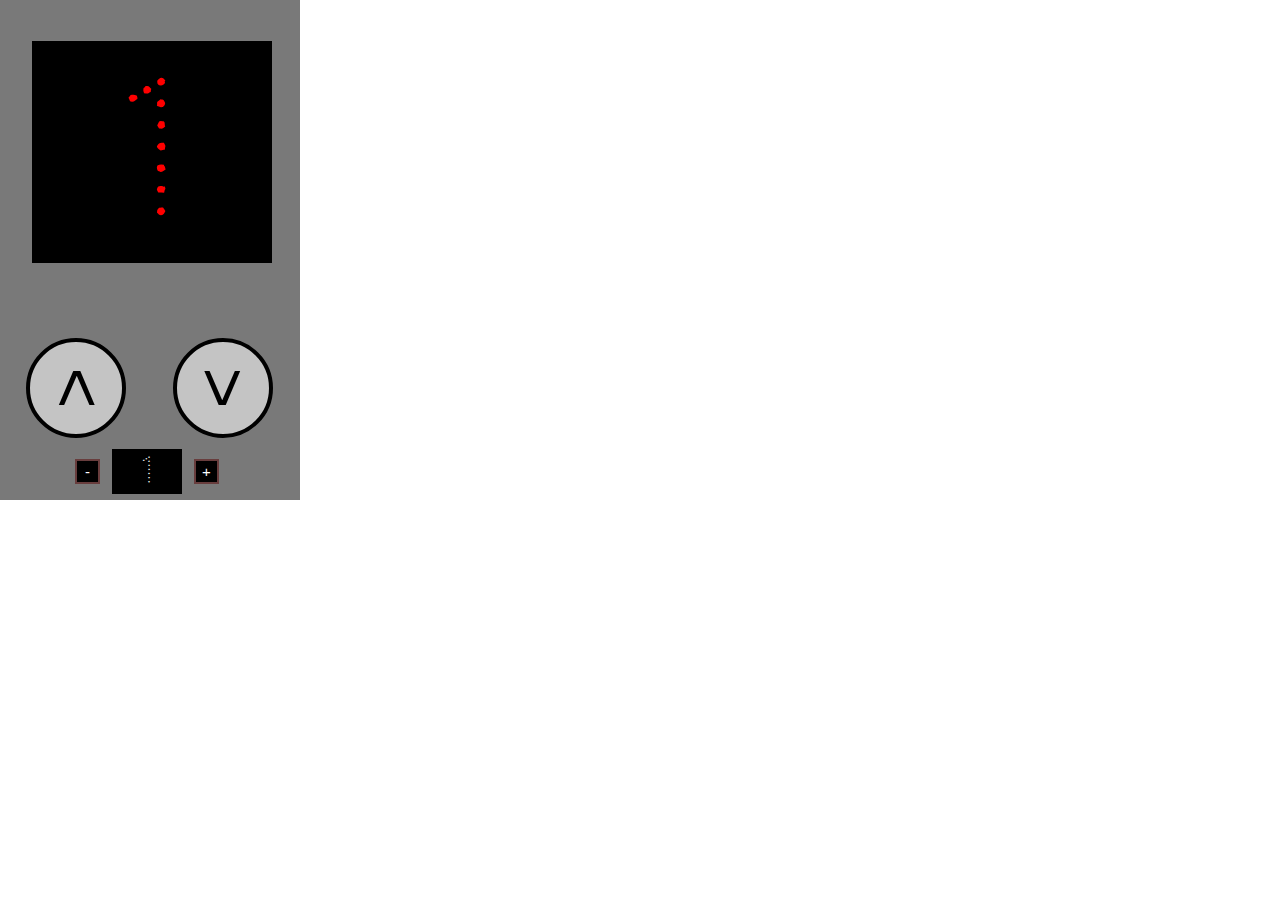
==== TubesLift/lift/index.html @ aaad596f "Masih GUI-nya" ====
<!DOCTYPE html> <html lang="en">
<head>
    <meta charset="UTF-8">
    <link href="https://fonts.googleapis.com/css2?family=Codystar&display=swap" rel="stylesheet"> 
    <script src="eel.js"></script>
    <script>
        function naik(){
            eel.naik();
        }

        function turun(){
            eel.turun();
        }

        eel.expose(update_text);
        function update_text(text){
            document.querySelector(".container-bot").innerHTML = text;
        }
        
    </script>
    <link rel="stylesheet" href="style.css" type="text/css">
</head>
<body>
    <div class="container-body"></div>
    <div class="container-top">1</div>
    <div class="container-bot">1</div>
    <button type="button" class="atas">></button>
    <button type="button" class="bawah">></button>
    <button type="button" class="naik" onclick="naik()">+</button>
    <button type="button" class="turun" onclick="turun()">-</button>
</body>
</html>
---- TubesLift/lift/style.css ----
body {
    font-family: 'Codystar', cursive;
}

.container-body{
    position: absolute;
    left: 0;
    top: 0;
    width: 300px;
    height: 500px;
    background: #797979;
}

.container-top{
    position: absolute;
    width: 240px;
    height: 222px;
    left: 32px;
    top: 41px;
    background: #000000;
    font-size: 185px;
    color: #FF0000;
    text-align: center;
    vertical-align: middle;

}

.atas {
    position: absolute;
    left: 26px;
    top: 338px;
    width: 100px;
    height: 100px;
    background: #C4C4C4;
    border: 4px solid #000000;
    border-radius: 60px;
    box-sizing: border-box;
    font-size: 70px;
    transform: rotate(-90deg);
    text-align: center;
    color: #000000
    
}


.bawah {
    position: absolute;
    left: 173px;
    top: 338px;
    width: 100px;
    height: 100px;
    background: #C4C4C4;
    border: 4px solid #000000;
    border-radius: 50px;
    box-sizing: border-box;
    font-size: 70px;
    text-align: center;
    transform: rotate(90deg);
    color: #000000
    
}

.container-bot{
    position: absolute;
    width: 70px;
    height: 45px;
    left: 112.4px;
    top: 449px;
    background: #000000;
    font-size: 35px;
    color: #EEEEEE;
    text-align: center;
    vertical-align: middle;
}

.naik{
    position: absolute;
    width: 25px;
    height: 25px;
    left: 194px;
    top: 459px;
    background: #000000;
    border: 2px solid #683D3D;
    font-size: 15px;
    color: #ffffff;
    text-align: center;
    vertical-align: middle;
}

.turun{
    position: absolute;
    width: 25px;
    height: 25px;
    left: 75px;
    top: 459px;
    background: #000000;
    border: 2px solid #683D3D;
    font-size: 15px;
    color: #ffffff;
    text-align: center;
    vertical-align: middle;
}
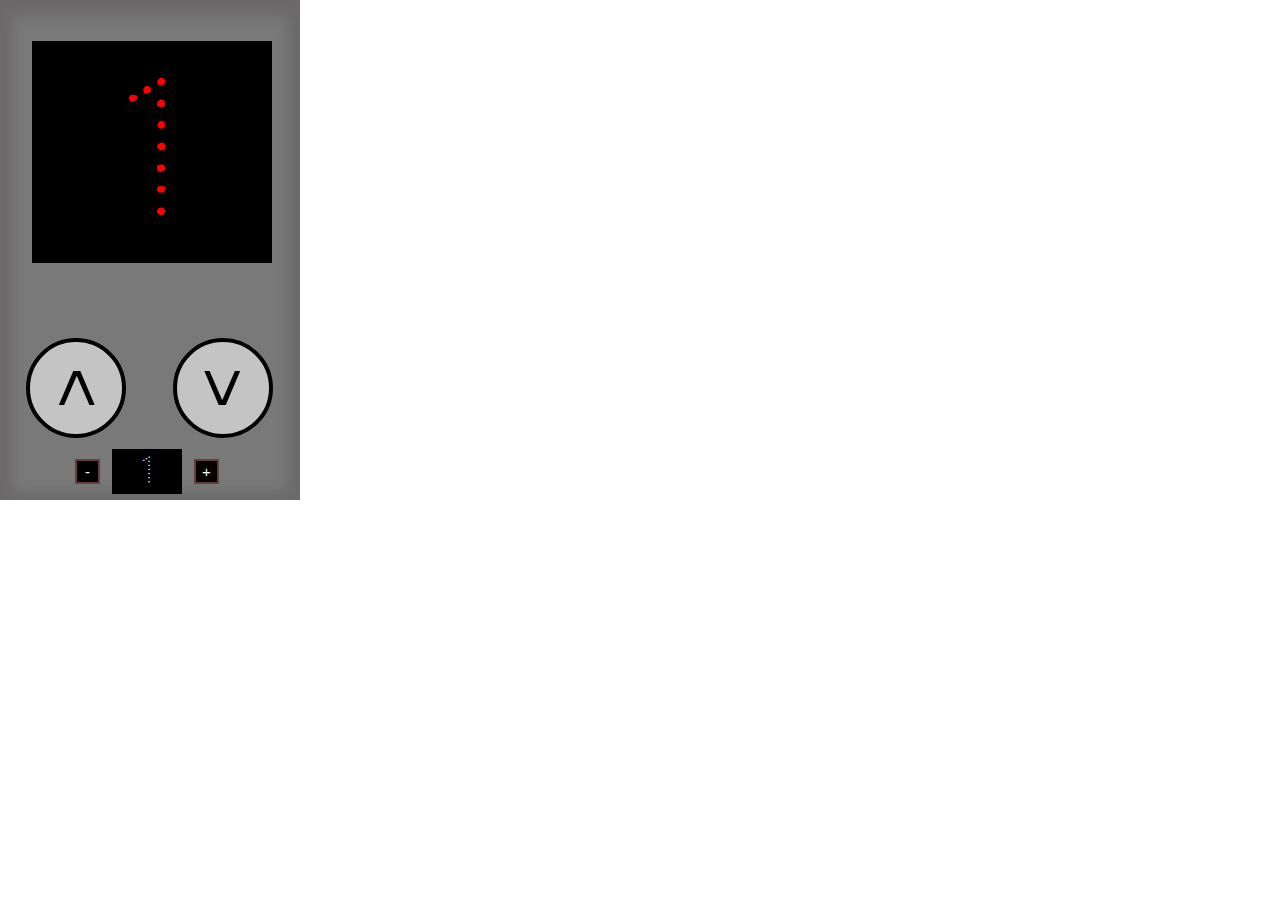
==== commit dbca53f9: "edit 1" ====
--- a/TubesLift/lift/index.html
+++ b/TubesLift/lift/index.html
@@ -12,9 +12,23 @@
             eel.turun();
         }
 
+        function liftnaik(){
+            eel.liftnaik();
+        }
+
+        function liftturun(){
+            eel.liftturun();
+        }
+
+
         eel.expose(update_text);
         function update_text(text){
             document.querySelector(".container-bot").innerHTML = text;
+        }
+
+        eel.expose(update_lift);
+        function update_lift(text){
+            document.querySelector(".container-top").innerHTML = text;
         }
         
     </script>
@@ -24,8 +38,8 @@
     <div class="container-body"></div>
     <div class="container-top">1</div>
     <div class="container-bot">1</div>
-    <button type="button" class="atas">></button>
-    <button type="button" class="bawah">></button>
+    <button type="button" class="atas" onclick="liftnaik()">></button>
+    <button type="button" class="bawah" onclick="liftturun()">></button>
     <button type="button" class="naik" onclick="naik()">+</button>
     <button type="button" class="turun" onclick="turun()">-</button>
 </body>
--- a/TubesLift/lift/style.css
+++ b/TubesLift/lift/style.css
@@ -9,6 +9,7 @@
     width: 300px;
     height: 500px;
     background: #797979;
+    box-shadow: inset 0px 4px 12px 12px rgba(73, 63, 63, 0.28);
 }
 
 .container-top{
@@ -22,7 +23,16 @@
     color: #FF0000;
     text-align: center;
     vertical-align: middle;
+    animation:blinkingText 1s;
 
+}
+
+@keyframes blinkingText {
+    0%{     color: #FF0000;}
+    49%{    color: #FF0000;}
+    60%{    color: transparent;}
+    99%{    color: transparent; }
+    100%{   color: #FF0000;}
 }
 
 .atas {
